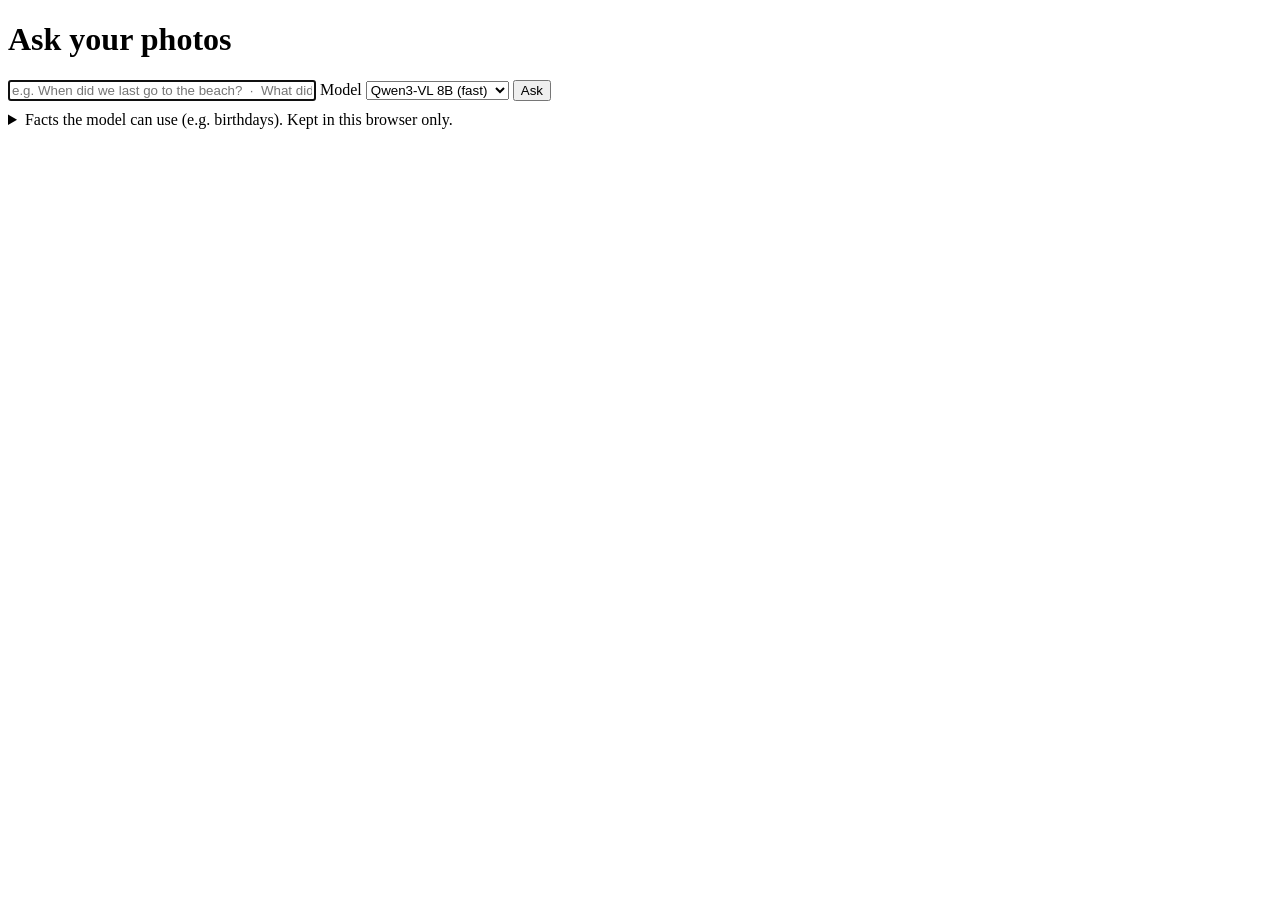
==== tools/model-lab/lab/static/ask.html @ 374870cf "Model lab: Gemma 4 and Qwen3.8 caption comparisons; Ask page (RAG) Ask filters by person/year, retri" ====
<!doctype html>
<html lang="en"><head><meta charset="utf-8"><meta name="viewport" content="width=device-width, initial-scale=1">
<title>Model lab · Ask</title><link rel="stylesheet" href="/static/style.css"></head>
<body><main>
<h1>Ask your photos</h1>
<div id="explain"></div>
<form id="form" class="panel">
  <div class="row">
    <input id="q" type="text" placeholder="e.g. When did we last go to the beach?  ·  What did [name] do in 2023?" style="flex:1;min-width:300px" autofocus>
    <label class="small muted">Model <select id="model"><option value="8b">Qwen3-VL 8B (fast)</option><option value="30b">Qwen3-VL 30B-A3B</option></select></label>
    <button class="primary" id="go">Ask</button>
  </div>
  <details style="margin-top:10px"><summary class="small">Facts the model can use (e.g. birthdays). Kept in this browser only.</summary>
    <textarea id="facts" rows="3" style="width:100%;margin-top:6px;font:inherit;padding:6px;border:1px solid var(--line);border-radius:7px;background:var(--panel);color:var(--ink)"
      placeholder="Alex was born 2015-03-02&#10;Our dog Max joined the family in June 2019"></textarea>
  </details>
</form>
<div id="out" style="margin-top:16px"></div>
</main>
<script src="/static/common.js"></script>
<script>
header("/ask");
document.getElementById("explain").innerHTML = explainer("retrieval-augmented generation (RAG)", `
  <p>A language model doesn't know anything about your photos. It only knows what's put in front of it. So answering a question takes three steps,
  and this page shows every one:</p>
  <p><b>1. Filter.</b> If you name someone Photos knows, or a year, the candidates are narrowed first with plain SQL (ADR-0022).
  <b>2. Retrieve.</b> Hybrid search (keyword + SigLIP2 vector, fused with RRF) picks the 10 most relevant items. That's the "R".
  <b>3. Generate.</b> The model reads just those 10 items' <i>text</i> (date, people, caption, tags, text-in-image, speech transcript) and writes an
  answer, citing items as [1], [2]. That's the "AG". It never sees the pixels here.</p>
  <p><b>Why answers can be wrong:</b> if retrieval misses the right photo, the model can't mention it. If a caption is wrong, the answer inherits the
  mistake. And models sometimes "hallucinate", filling gaps with plausible inventions. The prompt forbids guessing and demands citations,
  so you can check every claim against the photo. Ages need a birthday in the Facts box, because Photos doesn't store them.</p>
  <p>The <b>8B</b> is the default: it's reading text, not photos, so the 30B's extra knowledge helps less, and the 8B is faster and light enough to run
  while indexing. This page only searches the ~300 test items, not the whole library yet.</p>`);
const $ = (id) => document.getElementById(id);
try { $("facts").value = localStorage.getItem("lab-facts") || ""; } catch (e) {}
$("facts").addEventListener("input", () => { try { localStorage.setItem("lab-facts", $("facts").value); } catch (e) {} });

function renderAnswer(text, n2id) {
  return esc(text).replace(/\[(\d+)\]/g, (m, n) => n2id[n] ? `<a href="/asset?id=${n2id[n]}" class="badge" title="open item ${n}">${n}</a>` : m).replace(/\n/g, "<br>");
}
$("form").addEventListener("submit", async (e) => {
  e.preventDefault();
  const q = $("q").value.trim(); if (!q) return;
  $("go").disabled = true;
  $("out").innerHTML = `<p class="muted">Searching, then asking the model… (the first question loads it, a few seconds)</p>`;
  try {
    const r = await fetch("/api/ask", { method: "POST", headers: { "Content-Type": "application/json" },
      body: JSON.stringify({ question: q, facts: $("facts").value, model: $("model").value }) });
    if (!r.ok) throw new Error((await r.json()).detail || r.statusText);
    const d = await r.json();
    const n2id = Object.fromEntries(d.items.map((i) => [i.n, i.id]));
    const f = d.filters, t = d.timing;
    const filt = [f.people.length ? `person: ${f.people.map(esc).join(", ")}` : "", f.years.length ? `year: ${f.years.join(", ")}` : ""].filter(Boolean).join(" · ");
    $("out").innerHTML = `
      <div class="panel"><h3>Answer</h3><p style="font-size:15px">${renderAnswer(d.answer, n2id)}</p>
        <p class="small muted">${esc(d.model)} · retrieval ${(t.retrieve_s * 1000).toFixed(0)} ms · generation ${t.generate_s.toFixed(1)} s
        ${t.load_s > 0.5 ? `(incl. ${t.load_s.toFixed(1)} s loading the model)` : ""} · ${t.prompt_tokens} tokens read, ${t.output_tokens} written</p></div>
      <h2>What the model was given <span class="small muted">${filt ? `filtered first by ${filt} → ${f.candidates} candidate(s), then` : ""} top ${d.items.length} by hybrid search</span></h2>
      <p class="small muted">Numbered as the model saw them. Outlined = cited in the answer.</p>
      <div class="grid">${d.items.map((i) => {
        const a = d.assets[i.id]; const cited = d.cited.includes(i.n);
        return `<div style="position:relative;${cited ? "outline:3px solid var(--accent);border-radius:10px" : ""}">${card(a, { score: `[${i.n}]`, title: Object.entries(i.parts).map(([m, x]) => `${m} #${x.rank}`).join(", ") })}</div>`;
      }).join("") || '<p class="muted">Nothing matched.</p>'}</div>
      <details style="margin-top:14px"><summary>The exact prompt</summary><h3>System</h3><pre>${esc(d.prompt.system)}</pre><h3>User</h3><pre>${esc(d.prompt.user)}</pre></details>`;
  } catch (err) { $("out").innerHTML = `<p class="bad">Error: ${esc(err.message)}</p>`; }
  $("go").disabled = false;
});
</script></body></html>
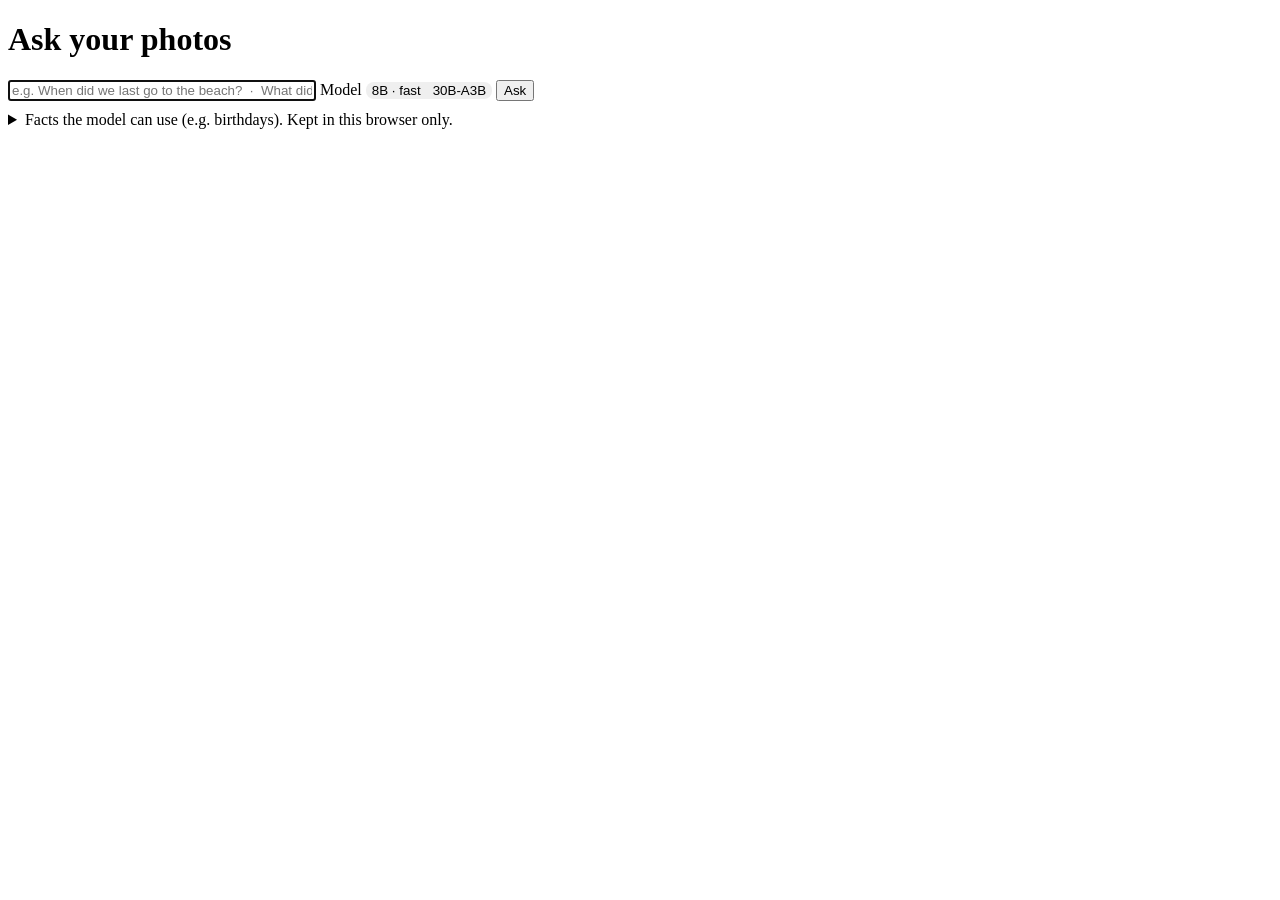
==== commit a6e683fb: "Model lab: video frame-selection experiment, MLX hands-on section, Ask model toggle Frames: default " ====
--- a/tools/model-lab/lab/static/ask.html
+++ b/tools/model-lab/lab/static/ask.html
@@ -7,7 +7,12 @@
 <form id="form" class="panel">
   <div class="row">
     <input id="q" type="text" placeholder="e.g. When did we last go to the beach?  ·  What did [name] do in 2023?" style="flex:1;min-width:300px" autofocus>
-    <label class="small muted">Model <select id="model"><option value="8b">Qwen3-VL 8B (fast)</option><option value="30b">Qwen3-VL 30B-A3B</option></select></label>
+    <span class="small muted">Model</span>
+    <span id="model-toggle" style="display:inline-flex;border:1px solid var(--line);border-radius:8px;overflow:hidden">
+      <button type="button" data-m="8b" class="primary" style="border:0;border-radius:0">8B · fast</button>
+      <button type="button" data-m="30b" style="border:0;border-radius:0">30B-A3B</button>
+    </span>
+    <input type="hidden" id="model" value="8b">
     <button class="primary" id="go">Ask</button>
   </div>
   <details style="margin-top:10px"><summary class="small">Facts the model can use (e.g. birthdays). Kept in this browser only.</summary>
@@ -34,6 +39,10 @@
   while indexing. This page only searches the ~300 test items, not the whole library yet.</p>`);
 const $ = (id) => document.getElementById(id);
 try { $("facts").value = localStorage.getItem("lab-facts") || ""; } catch (e) {}
+document.querySelectorAll("#model-toggle button").forEach((btn) => btn.addEventListener("click", () => {
+  $("model").value = btn.dataset.m;
+  document.querySelectorAll("#model-toggle button").forEach((b) => b.classList.toggle("primary", b === btn));
+}));
 $("facts").addEventListener("input", () => { try { localStorage.setItem("lab-facts", $("facts").value); } catch (e) {} });
 
 function renderAnswer(text, n2id) {
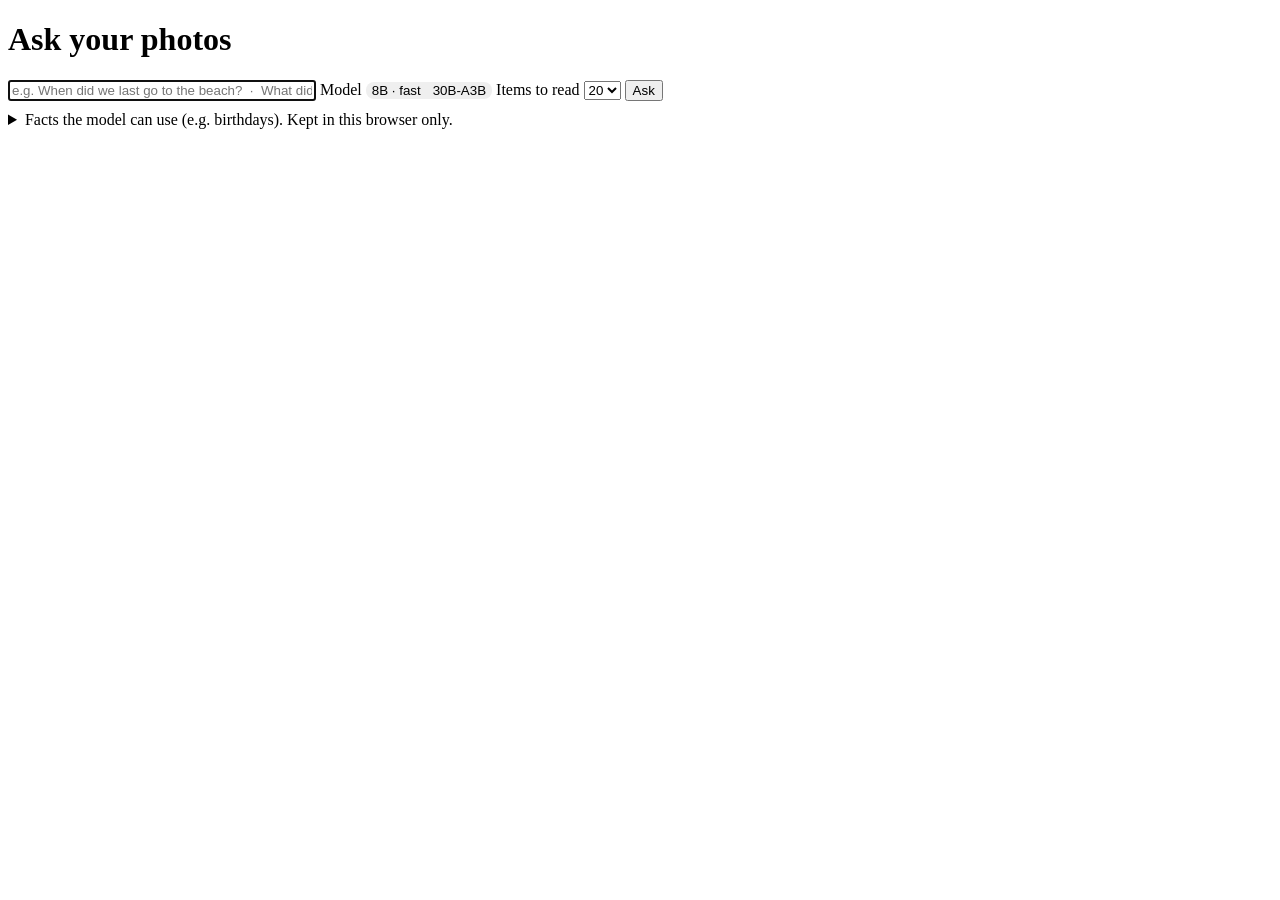
==== commit a77e811c: "Model lab: adjustable number of retrieved items on Ask (default 20) Co-Authored-By: Claude Opus 5.5 " ====
--- a/tools/model-lab/lab/static/ask.html
+++ b/tools/model-lab/lab/static/ask.html
@@ -13,6 +13,8 @@
       <button type="button" data-m="30b" style="border:0;border-radius:0">30B-A3B</button>
     </span>
     <input type="hidden" id="model" value="8b">
+    <label class="small muted" title="How many search results the model reads before answering">Items to read
+      <select id="k"><option>5</option><option>10</option><option selected>20</option><option>40</option><option>60</option></select></label>
     <button class="primary" id="go">Ask</button>
   </div>
   <details style="margin-top:10px"><summary class="small">Facts the model can use (e.g. birthdays). Kept in this browser only.</summary>
@@ -29,12 +31,16 @@
   <p>A language model doesn't know anything about your photos. It only knows what's put in front of it. So answering a question takes three steps,
   and this page shows every one:</p>
   <p><b>1. Filter.</b> If you name someone Photos knows, or a year, the candidates are narrowed first with plain SQL (ADR-0022).
-  <b>2. Retrieve.</b> Hybrid search (keyword + SigLIP2 vector, fused with RRF) picks the 10 most relevant items. That's the "R".
+  <b>2. Retrieve.</b> Hybrid search (keyword + SigLIP2 vector, fused with RRF) picks the most relevant items (20 by default, adjustable). That's the "R".
   <b>3. Generate.</b> The model reads just those 10 items' <i>text</i> (date, people, caption, tags, text-in-image, speech transcript) and writes an
   answer, citing items as [1], [2]. That's the "AG". It never sees the pixels here.</p>
   <p><b>Why answers can be wrong:</b> if retrieval misses the right photo, the model can't mention it. If a caption is wrong, the answer inherits the
   mistake. And models sometimes "hallucinate", filling gaps with plausible inventions. The prompt forbids guessing and demands citations,
   so you can check every claim against the photo. Ages need a birthday in the Facts box, because Photos doesn't store them.</p>
+  <p><b>Why not give it everything?</b> The model can only read so much at once (its "context window"). Every item costs tokens, and more
+  tokens means slower answers and more memory. Mostly-irrelevant items also make answers worse: models get distracted and tend to overlook
+  things buried in the middle of a long list. So retrieval is a filter: find the few items worth reading. Use more items for "list all" or
+  "how many" questions. Filtering by a person's name or a year happens first, so everything matching those is in the pool.</p>
   <p>The <b>8B</b> is the default: it's reading text, not photos, so the 30B's extra knowledge helps less, and the 8B is faster and light enough to run
   while indexing. This page only searches the ~300 test items, not the whole library yet.</p>`);
 const $ = (id) => document.getElementById(id);
@@ -55,7 +61,7 @@
   $("out").innerHTML = `<p class="muted">Searching, then asking the model… (the first question loads it, a few seconds)</p>`;
   try {
     const r = await fetch("/api/ask", { method: "POST", headers: { "Content-Type": "application/json" },
-      body: JSON.stringify({ question: q, facts: $("facts").value, model: $("model").value }) });
+      body: JSON.stringify({ question: q, facts: $("facts").value, model: $("model").value, k: parseInt($("k").value) }) });
     if (!r.ok) throw new Error((await r.json()).detail || r.statusText);
     const d = await r.json();
     const n2id = Object.fromEntries(d.items.map((i) => [i.n, i.id]));
@@ -65,7 +71,7 @@
       <div class="panel"><h3>Answer</h3><p style="font-size:15px">${renderAnswer(d.answer, n2id)}</p>
         <p class="small muted">${esc(d.model)} · retrieval ${(t.retrieve_s * 1000).toFixed(0)} ms · generation ${t.generate_s.toFixed(1)} s
         ${t.load_s > 0.5 ? `(incl. ${t.load_s.toFixed(1)} s loading the model)` : ""} · ${t.prompt_tokens} tokens read, ${t.output_tokens} written</p></div>
-      <h2>What the model was given <span class="small muted">${filt ? `filtered first by ${filt} → ${f.candidates} candidate(s), then` : ""} top ${d.items.length} by hybrid search</span></h2>
+      <h2>What the model was given <span class="small muted">${filt ? `filtered first by ${filt} → ${f.candidates} candidate(s), then` : ""} top ${d.items.length} by hybrid search · ${t.prompt_tokens} tokens of context</span></h2>
       <p class="small muted">Numbered as the model saw them. Outlined = cited in the answer.</p>
       <div class="grid">${d.items.map((i) => {
         const a = d.assets[i.id]; const cited = d.cited.includes(i.n);
